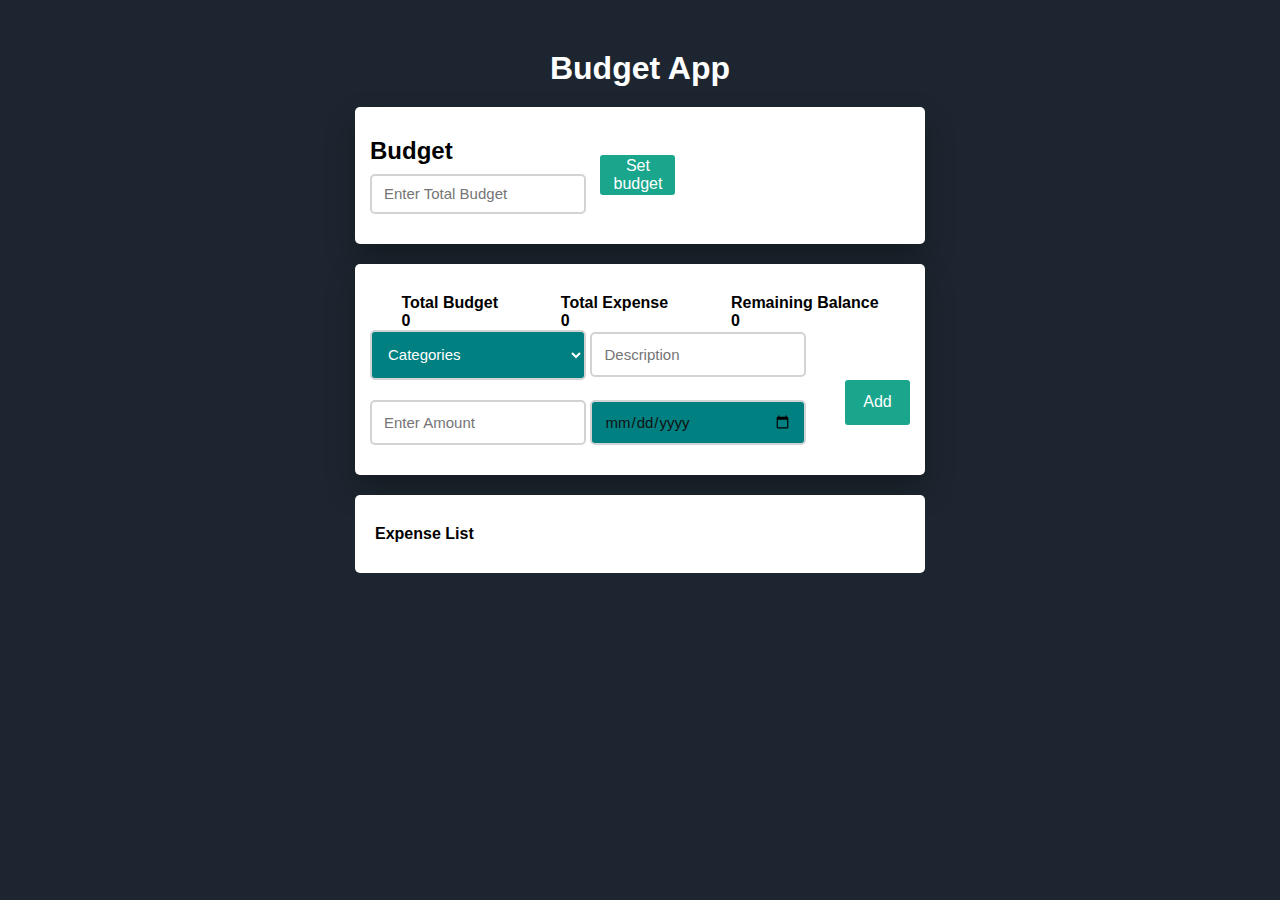
==== index.html @ 0b5bf843 "Adding all files" ====
<!DOCTYPE html>
<html lang="en">

<head>
    <meta charset="UTF-8">
    <meta http-equiv="X-UA-Compatible" content="IE=edge">
    <meta name="viewport" content="width=device-width, initial-scale=1.0">
    <title>Budget App </title>
    <link rel="stylesheet" href="https://cdnjs.cloudflare.com/ajax/libs/font-awesome/6.4.0/css/all.min.css" integrity="sha512-iecdLmaskl7CVkqkXNQ/ZH/XLlvWZOJyj7Yy7tcenmpD1ypASozpmT/E0iPtmFIB46ZmdtAc9eNBvH0H/ZpiBw==" crossorigin="anonymous" referrerpolicy="no-referrer" />
    <link rel="stylesheet" href="project.css">
    <script src="project.js" defer></script>
</head>
<body>
    <h1 style="text-align: center; color: #fff; margin: 20px; font-family: Verdana, Geneva, Tahoma, sans-serif;">Budget App</h1>
        <div id="container0">
            <h2>Budget</h2>
            <input type="number" name="" id="setBudget" placeholder="Enter Total Budget">
            <button id="setBudgetBtn" onclick="setBudget()">Set budget</button>
        </div>
    <div id="container">
        <div id="newtask">
            <div class="headings">
                <div class="one">
                <h4>Total Budget</h4>
                <span id="TotalBudgetSpan">0</span>
            </div>
            <div class="two">
                <h4>Total Expense</h4>
                <span id="expenses">0</span>
            </div>
            <div class="three">
                <h4>Remaining Balance</h4>
                <span id="remBal">0</span>
            </div>
            </div>
            <select name="" id="categories">
                <option value="categories">Categories</option>
                <option value="Food & Resturant">Food & Resturant</option>
                <option value="Grocery">Grocery</option>
                <option value="Rent">Rent</option>
                <option value="Shopping & Clothing">Shopping & Clothing</option>
                <option value="Vehicles">Vehicles</option>
                <option value="Medical">Medical</option>
            </select>
            <input type="text" placeholder="Description" id="input">
            <input type="number" placeholder="Enter Amount" id="amount">
            <input type="date" id="date">
            <button id="push" onclick="element()">Add</button>
        </div>
        <div id="tasks">
    <h4>Expense List</h4>
        </div>
    </div>
</body>




</html>
---- project.css ----
* {
  padding: 0;
  margin: 0;
  font-family: Verdana,Tahoma, sans-serif;
  box-sizing: border-box;
}
body {
  background: #1d2630;
  height: 35%;
  width: 570px;
  position: absolute;
  margin: auto;
  left: 0;
  right: 0;
  padding: 30px 0;
  border-radius: 8px;
}
#newtask {
  position: relative;
  padding: 30px 15px;
  background: #fff;
  border-radius: 5px;
  box-shadow: 0 15px 30px rgba(0, 0, 0, 0.3);
  /* margin-top: 5x; */
}
#newtask input {
  border-radius: 5px;
  width: 40%;
  height: 45px;
  font-size: 15px;
  border: 2px solid #d1d3d4;
  padding: 12px;
  color: #111;
  font-weight: 500;
  position: relative;
}
#categories{
  border-radius: 5px;
  width: 40%;
  height: 50px;
  font-size: 15px;
  border: 2px solid #d1d3d4;
  padding: 12px;
  font-weight: 500;
  position: relative;
  background-color: teal;
  color: white;
}
#date{
  border-radius: 5px;
  width: 40%;
  height: 50px;
  font-size: 15px;
  border: 2px solid #d1d3d4;
  padding: 12px;
  font-weight: 500;
  position: relative;
  background-color: teal;
  color: white;
}
#newtask input:focus {
  outline: none;
  border-color: #19a68c;
}
#newtask button {
  position: relative;
  float: right;
  width: 65px;
  height: 45px;
  border-radius: 3px;
  font-weight: 500;
  font-size: 16px;
  background: #19a68c;
  color: #fff;
  border: none;
  outline: none;
  cursor: pointer;
}
#tasks {
  width: 100%;
  position: relative;
  margin-top: 20px;
  background: #fff;
  padding: 30px 20px;
  border-radius: 5px;
  /* font-size: 16px; */
}
.task {
  background: #fff;
  height: 50px;
  padding: 5px 10px;
  border-radius: 0px;
  display: flex;
  align-items: center;
  justify-content: space-between;
  cursor: pointer;
  border-bottom: 2px solid #d1d3d4;
}
.task span {
  font-size: 18px;
  font-weight: bolder;
  cursor: pointer;
}
.task button {
  border: none;
  background: #19a68c;
  height: 100%;
  width: 40px;
  color: #fff;
  border-radius: 5px;
  cursor: pointer;
}
.completed {
  text-decoration: line-through;
  opacity: 0.7;
}
#amount{
  margin-top: 20px;
}
#amountBtn{
  margin-top: 20px;
}
#container0{
  position: relative;
  padding: 30px 15px;
  background: #fff;
  border-radius: 5px;
  box-shadow: 0 15px 30px rgba(0, 0, 0, 0.3);
  margin-bottom: 20px;
}
#container0 input {
  border-radius: 5px;
  width: 40%;
  height: 40px;
  margin-top: 5px;
  font-size: 15px;
  border: 2px solid #d1d3d4;
  padding: 12px;
  color: #111;
  font-weight: 500;
  position: relative;
}
#container0 input:focus {
  outline: none;
  border-color: #19a68c;
}
#container0 button {
  position: relative;
  bottom: 10px;
  left: 10px;
  width: 75px;
  height: 40px;
  border-radius: 3px;
  font-weight: 500;
  font-size: 16px;
  background: #19a68c;
  color: #fff;
  border: none;
  outline: none;
  cursor: pointer;
}
.headings{
  display: flex;
  justify-content: space-around;
}
span{
  font-size: 16px;
  font-weight: bolder;
  font-family: 'Franklin Gothic Medium', 'Arial Narrow', Arial, sans-serif;
}
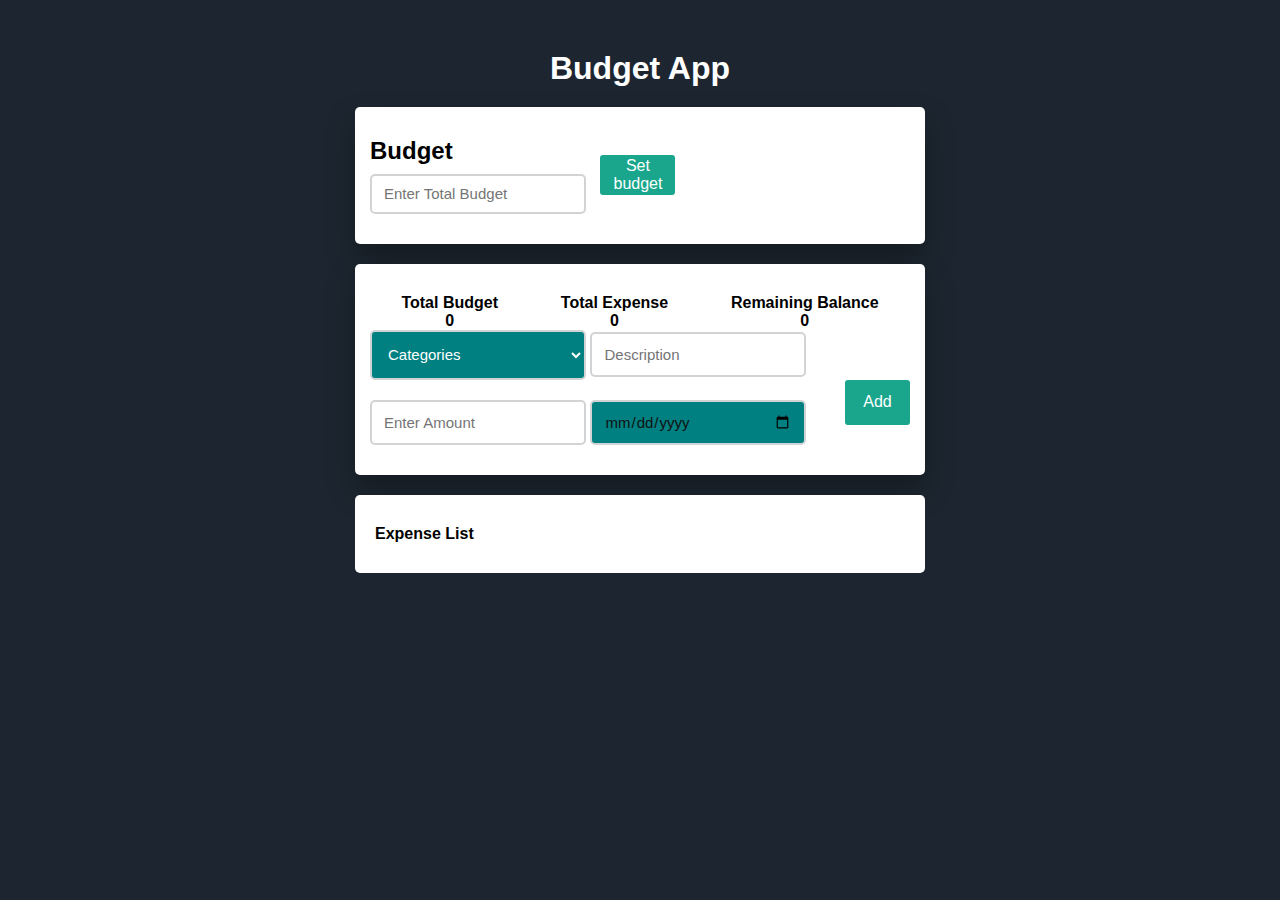
==== commit c179fcb7: "Adding all files" ====
--- a/index.html
+++ b/index.html
@@ -7,8 +7,8 @@
     <meta name="viewport" content="width=device-width, initial-scale=1.0">
     <title>Budget App </title>
     <link rel="stylesheet" href="https://cdnjs.cloudflare.com/ajax/libs/font-awesome/6.4.0/css/all.min.css" integrity="sha512-iecdLmaskl7CVkqkXNQ/ZH/XLlvWZOJyj7Yy7tcenmpD1ypASozpmT/E0iPtmFIB46ZmdtAc9eNBvH0H/ZpiBw==" crossorigin="anonymous" referrerpolicy="no-referrer" />
-    <link rel="stylesheet" href="project.css">
-    <script src="project.js" defer></script>
+    <link rel="stylesheet" href="/style.css">
+    <script src="/app.js" defer></script>
 </head>
 <body>
     <h1 style="text-align: center; color: #fff; margin: 20px; font-family: Verdana, Geneva, Tahoma, sans-serif;">Budget App</h1>
--- a/style.css
+++ b/style.css
@@ -0,0 +1,170 @@
+* {
+  padding: 0;
+  margin: 0;
+  font-family: Verdana,Tahoma, sans-serif;
+  box-sizing: border-box;
+}
+body {
+  background: #1d2630;
+  height: 35%;
+  width: 570px;
+  position: absolute;
+  margin: auto;
+  left: 0;
+  right: 0;
+  padding: 30px 0;
+  border-radius: 8px;
+}
+#newtask {
+  position: relative;
+  padding: 30px 15px;
+  background: #fff;
+  border-radius: 5px;
+  box-shadow: 0 15px 30px rgba(0, 0, 0, 0.3);
+}
+#newtask input {
+  border-radius: 5px;
+  width: 40%;
+  height: 45px;
+  font-size: 15px;
+  border: 2px solid #d1d3d4;
+  padding: 12px;
+  color: #111;
+  font-weight: 500;
+  position: relative;
+}
+#categories{
+  border-radius: 5px;
+  width: 40%;
+  height: 50px;
+  font-size: 15px;
+  border: 2px solid #d1d3d4;
+  padding: 12px;
+  font-weight: 500;
+  position: relative;
+  background-color: teal;
+  color: white;
+}
+#date{
+  border-radius: 5px;
+  width: 40%;
+  height: 50px;
+  font-size: 15px;
+  border: 2px solid #d1d3d4;
+  padding: 12px;
+  font-weight: 500;
+  position: relative;
+  background-color: teal;
+  color: white;
+}
+
+#newtask input:focus {
+  outline: none;
+  border-color: #19a68c;
+}
+#newtask button {
+  position: relative;
+  float: right;
+  width: 65px;
+  height: 45px;
+  border-radius: 3px;
+  font-weight: 500;
+  font-size: 16px;
+  background: #19a68c;
+  color: #fff;
+  border: none;
+  outline: none;
+  cursor: pointer;
+}
+#tasks {
+  width: 100%;
+  position: relative;
+  margin-top: 20px;
+  background: #fff;
+  padding: 30px 20px;
+  border-radius: 5px;
+}
+.task {
+  background: #fff;
+  height: 50px;
+  padding: 5px 10px;
+  border-radius: 0px;
+  display: flex;
+  align-items: center;
+  justify-content: space-between;
+  cursor: pointer;
+  border-bottom: 2px solid #d1d3d4;
+}
+.task span {
+  font-size: 18px;
+  font-weight: bolder;
+  cursor: pointer;
+}
+.task button {
+  border: none;
+  background: #19a68c;
+  height: 100%;
+  width: 40px;
+  color: #fff;
+  border-radius: 5px;
+  cursor: pointer;
+}
+.completed {
+  text-decoration: line-through;
+  opacity: 0.7;
+}
+#amount{
+  margin-top: 20px;
+}
+#amountBtn{
+  margin-top: 20px;
+}
+#container0{
+  position: relative;
+  padding: 30px 15px;
+  background: #fff;
+  border-radius: 5px;
+  box-shadow: 0 15px 30px rgba(0, 0, 0, 0.3);
+  margin-bottom: 20px;
+}
+#container0 input {
+  border-radius: 5px;
+  width: 40%;
+  height: 40px;
+  margin-top: 5px;
+  font-size: 15px;
+  border: 2px solid #d1d3d4;
+  padding: 12px;
+  color: #111;
+  font-weight: 500;
+  position: relative;
+}
+#container0 input:focus {
+  outline: none;
+  border-color: #19a68c;
+}
+#container0 button {
+  position: relative;
+  bottom: 10px;
+  left: 10px;
+  width: 75px;
+  height: 40px;
+  border-radius: 3px;
+  font-weight: 500;
+  font-size: 16px;
+  background: #19a68c;
+  color: #fff;
+  border: none;
+  outline: none;
+  cursor: pointer;
+}
+.headings{
+  display: flex;
+  justify-content: space-around;
+  text-align: center;
+}
+span{
+  font-size: 16px;
+  font-weight: bolder;
+  font-family: 'Franklin Gothic Medium', 'Arial Narrow', Arial, sans-serif;
+}